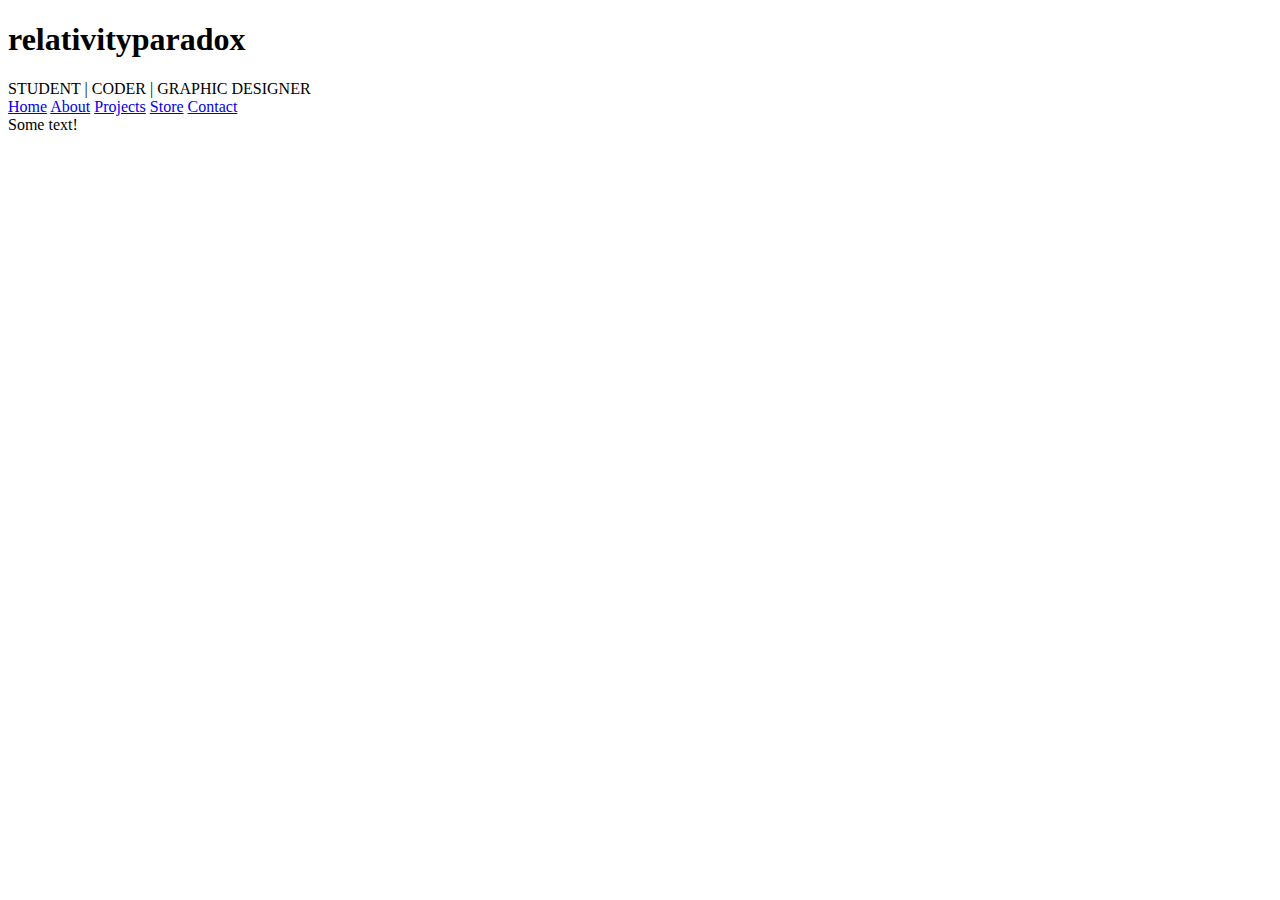
==== home.html @ fdeab8c6 "Create home.html" ====
<!DOCTYPE html>
<html lang="en">
<head>
    <meta charset="UTF-8">
    <meta name="viewport" content="width=device-width, initial-scale=1.0">
    <meta name="description" content="Your site description here">
    <title>relativityparadox</title>
    <link rel="stylesheet" href="/assets/style.css">
    <div id="resource-placeholder"></div>
</head>
<body>
    <div class="title-bar">
        <div class="title-container">
            <div class="title-logo-placeholder"><!-- Placeholder for SVG logo --></div>
            <h1>relativityparadox</h1>
            <div class="title-sub">STUDENT | CODER | GRAPHIC DESIGNER</div>
        </div>
    </div>

    <div class="navbar">
        <a href="#">
            <div class="navbar-logo">
                <div class="navbar-logo-placeholder"><!-- Placeholder for SVG logo --></div>
            </div>
        </a>
        <div class="navbar-items">
            <a href="#">Home</a>
            <a href="#">About</a>
            <a href="#">Projects</a>
            <a href="#">Store</a>
            <a href="#">Contact</a>
        </div>
    </div>

    <div class="content">
        <div class="text">Some text!</div>
    </div>

    <div class="placeholder-footer"><!-- Placeholder for footer content --></div>

    <script src="/assets/script.js"></script>
</body>
</html>
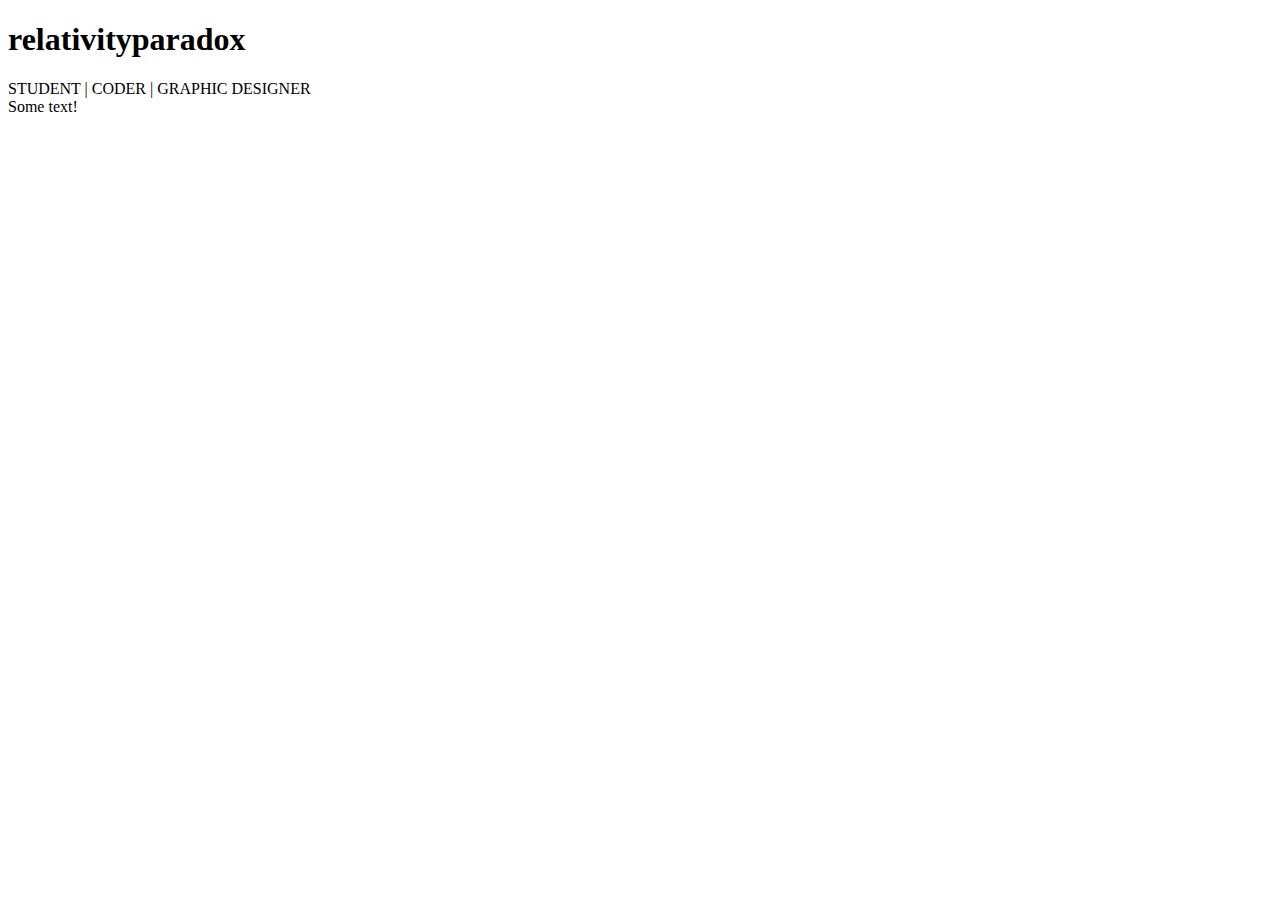
==== commit e69a76aa: "Update home.html" ====
--- a/home.html
+++ b/home.html
@@ -11,30 +11,19 @@
 <body>
     <div class="title-bar">
         <div class="title-container">
-            <div class="title-logo-placeholder"><!-- Placeholder for SVG logo --></div>
+            <div class="title-logo-placeholder"></div>
             <h1>relativityparadox</h1>
             <div class="title-sub">STUDENT | CODER | GRAPHIC DESIGNER</div>
         </div>
     </div>
 
-    <div class="navbar">
-        <a href="#">
-            <div class="navbar-logo">
-                <div class="navbar-logo-placeholder"><!-- Placeholder for SVG logo --></div>
-            </div>
-        </a>
-        <div class="navbar-items">
-            <a href="#">Home</a>
-            <a href="#">About</a>
-            <a href="#">Projects</a>
-            <a href="#">Store</a>
-            <a href="#">Contact</a>
-        </div>
-    </div>
+<div class="navbar-placeholder"></div>
 
     <div class="content">
         <div class="text">Some text!</div>
     </div>
+    <script src="/assets/script.js">
+</body>
 
     <div class="placeholder-footer"><!-- Placeholder for footer content --></div>
 
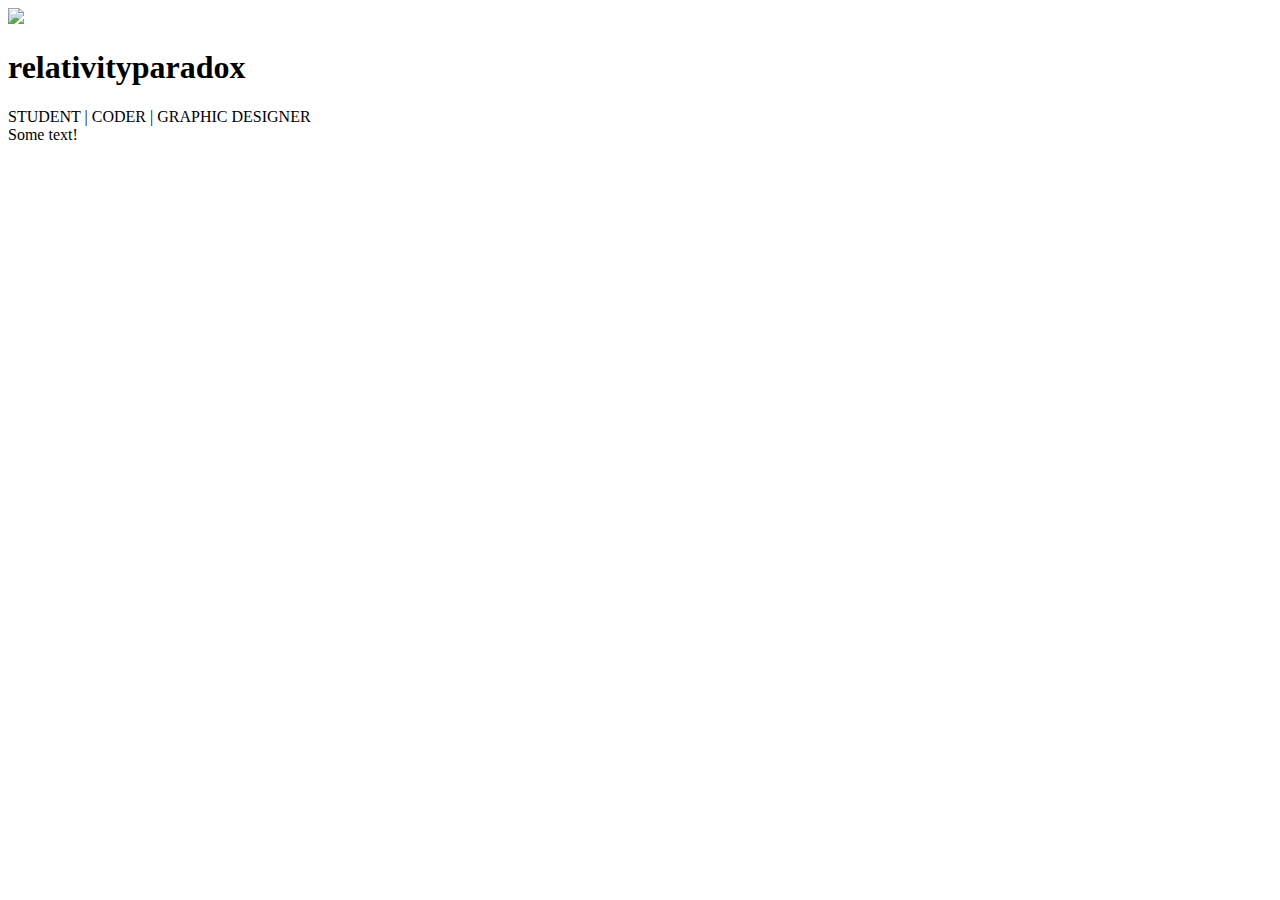
==== commit df0b7d7e: "Update home.html" ====
--- a/home.html
+++ b/home.html
@@ -11,22 +11,18 @@
 <body>
     <div class="title-bar">
         <div class="title-container">
-            <div class="title-logo-placeholder"></div>
+            <div class="title-logo"><img src="/assets/images/logo.svg"></div>
             <h1>relativityparadox</h1>
             <div class="title-sub">STUDENT | CODER | GRAPHIC DESIGNER</div>
         </div>
     </div>
 
-<div class="navbar-placeholder"></div>
+    <div class="navbar-placeholder"></div>
 
     <div class="content">
         <div class="text">Some text!</div>
     </div>
-    <script src="/assets/script.js">
-</body>
-
-    <div class="placeholder-footer"><!-- Placeholder for footer content --></div>
-
+    <div class="footer-placeholder"></div>
     <script src="/assets/script.js"></script>
 </body>
 </html>
